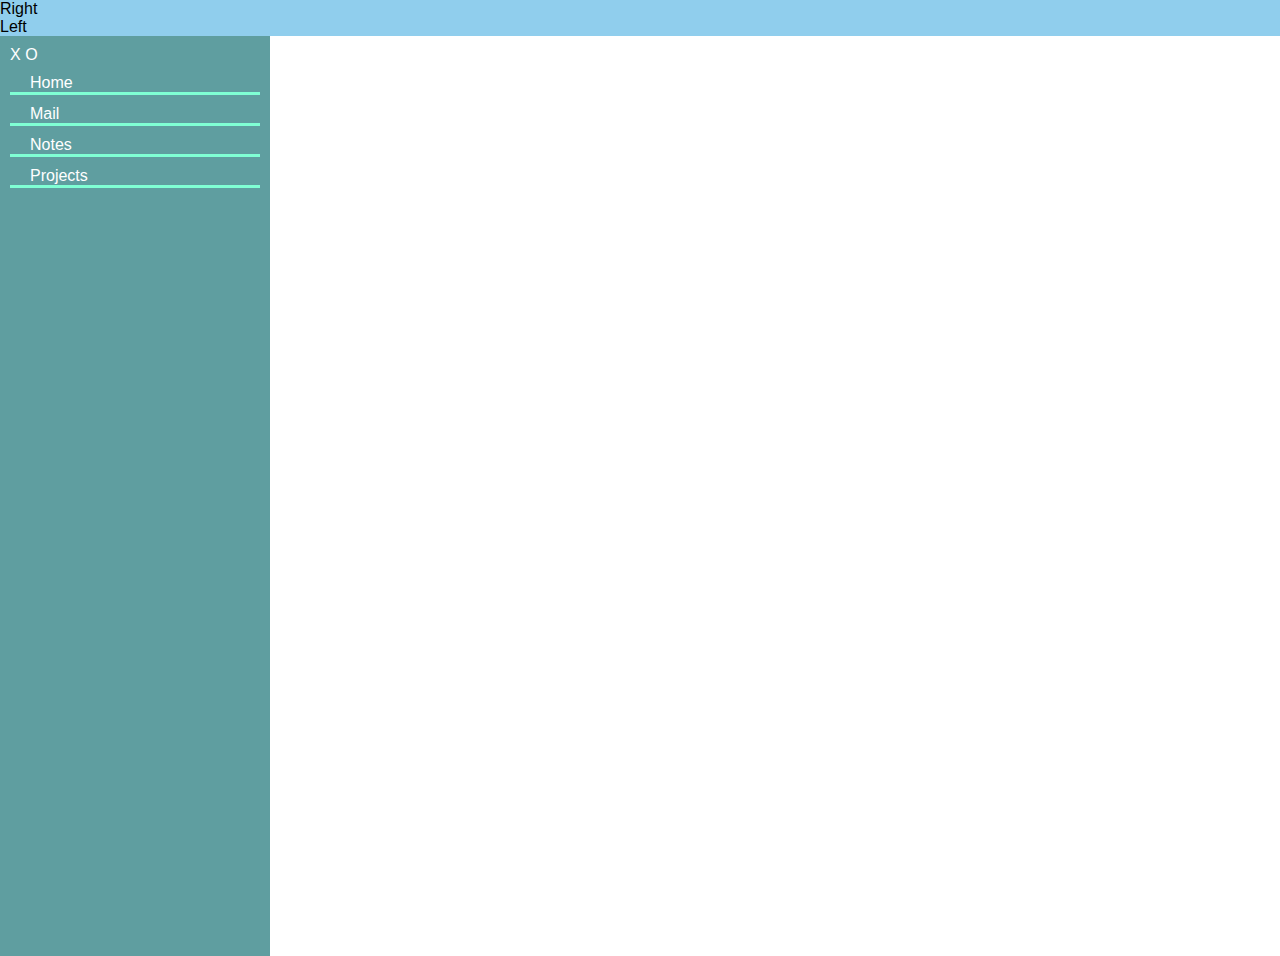
==== index.html @ 25ae701e "adding base code to repo" ====
<!DOCTYPE html>
<html lang="en">
<head>
    <meta charset="UTF-8">
    <meta name="viewport" content="width=device-width, initial-scale=1.0">
    <title>Task Management</title>
    <link href="https://cdn.lineicons.com/4.0/lineicons.css" rel="stylesheet" />
    <link rel="stylesheet" href="style.css">
</head>
<body>
    <div class="navbar">
       <p>Right</p>
       <p>Left</p>
    </div>

    <div class="sidebar" id="sidebar">
        <ul>
            <a href="javascript:void(0)" class="closebtn" onclick="toggle()">X</a>
            <a href="javascript:void(0)" class="openbtn" onclick="openNav()">O</a>
            <li><i class="lni lni-home"></i><a href="#home">Home</a></li>
            <li><i class="lni lni-envelope"></i><a href="#mail">Mail</a></li>
            <li><i class="lni lni-library"></i><a href="#notes">Notes</a></li>
            <li><i class="lni lni-folder"></i><a href="#projects">Projects</a></li>
        </ul>
    </div>

<script src="script.js"></script>
</body>
</html>
---- style.css ----
*{
    padding: 0px;
    margin: 0px;
    font-family: Arial, Helvetica, sans-serif;
}

body{
    /* background-color:rgb(32, 82, 126); */
}

.navbar{
    background-color:rgb(144, 206, 237);
}

.sidebar{
    background-color: cadetblue;
    width: 250px;
    height: 100vh;
    padding: 10px;
}

.sidebar a{
    text-decoration: none;
    color: white;
    text-align: center;
}

.sidebar li{
    margin-top: 10px;
    border-bottom: solid;
    border-color: aquamarine;
}

.sidebar i{
    padding: 10px;
    color: lightgreen;
}
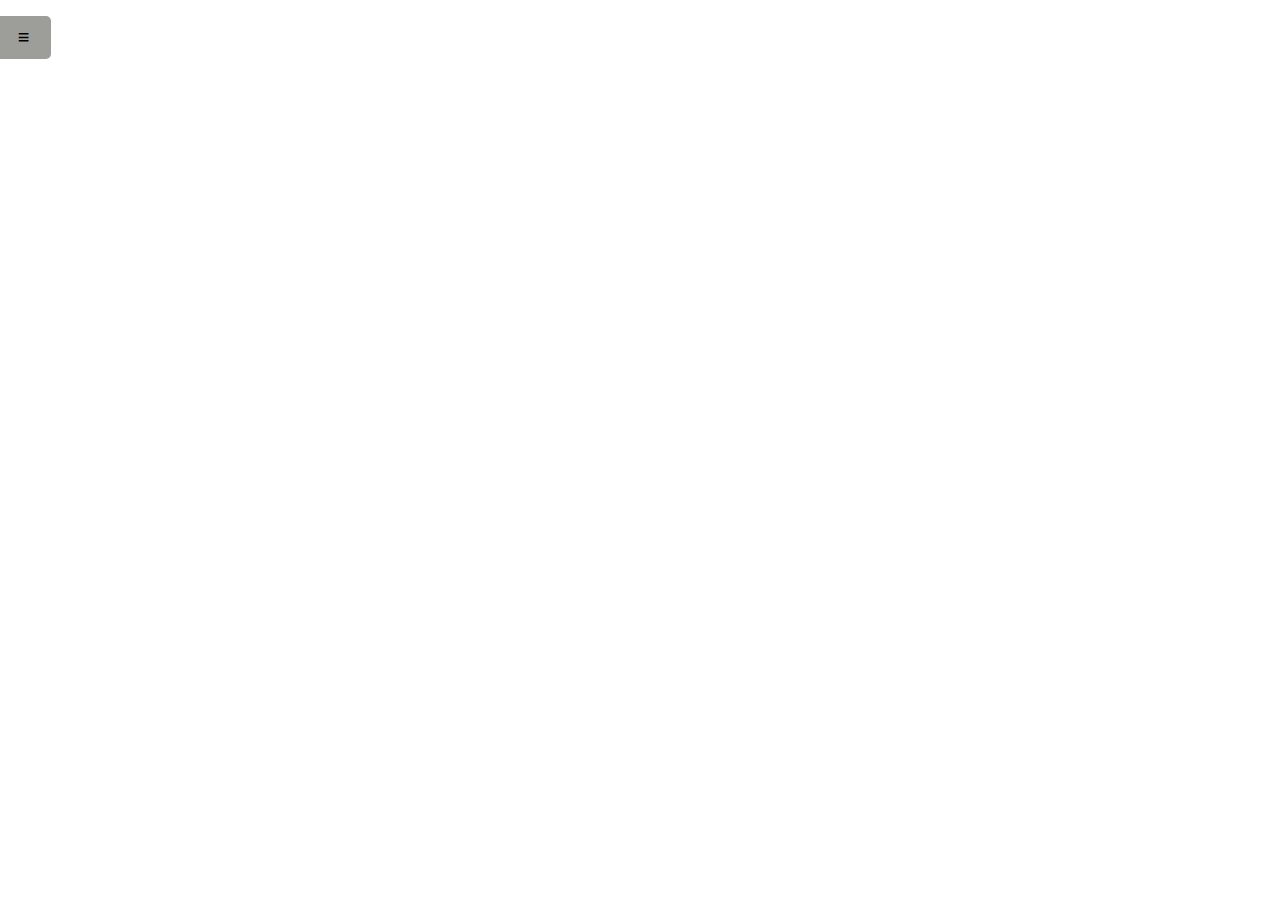
==== commit 16565b25: "making adjustment to side bar" ====
--- a/index.html
+++ b/index.html
@@ -8,22 +8,22 @@
     <link rel="stylesheet" href="style.css">
 </head>
 <body>
-    <div class="navbar">
-       <p>Right</p>
-       <p>Left</p>
+<div class="main">
+
+
+    <div id="mySidebar" class="sidebar">
+        <a href="javascript:void(0)" class="closebtn" onclick="closeNav()">×</a>
+        <a href="#">Home</a>
+        <a href="#">Services</a>
+        <a href="#">Clients</a>
+        <a href="#">Contact</a>
     </div>
 
-    <div class="sidebar" id="sidebar">
-        <ul>
-            <a href="javascript:void(0)" class="closebtn" onclick="toggle()">X</a>
-            <a href="javascript:void(0)" class="openbtn" onclick="openNav()">O</a>
-            <li><i class="lni lni-home"></i><a href="#home">Home</a></li>
-            <li><i class="lni lni-envelope"></i><a href="#mail">Mail</a></li>
-            <li><i class="lni lni-library"></i><a href="#notes">Notes</a></li>
-            <li><i class="lni lni-folder"></i><a href="#projects">Projects</a></li>
-        </ul>
+    <div id="main">
+        <button class="openbtn" onclick="openNav()">≡</button>
     </div>
 
+</div>
 <script src="script.js"></script>
 </body>
 </html>--- a/style.css
+++ b/style.css
@@ -8,30 +8,58 @@
     /* background-color:rgb(32, 82, 126); */
 }
 
-.navbar{
-    background-color:rgb(144, 206, 237);
+.sidebar {
+    height: 100%;
+    width: 0;
+    position: fixed;
+    z-index: 1;
+    top: 0;
+    left: 0;
+    background-color: rgba(0, 0, 0, 0.3);
+    overflow-x: hidden;
+    transition: 0.5s;
+    padding-top: 60px;
 }
 
-.sidebar{
-    background-color: cadetblue;
-    width: 250px;
-    height: 100vh;
-    padding: 10px;
+.sidebar a {
+    padding: 8px 8px 8px 32px;
+    text-decoration: none;
+    font-size: 25px;
+    color: lightgrey;
+    font-weight: bold;
+    display: block;
+    transition: 0.3s;
 }
 
-.sidebar a{
-    text-decoration: none;
-    color: white;
-    text-align: center;
+.sidebar a:hover {
+    color: black;
 }
 
-.sidebar li{
-    margin-top: 10px;
-    border-bottom: solid;
-    border-color: aquamarine;
+.sidebar .closebtn {
+    position: absolute;
+    top: 0;
+    right: 25px;
+    font-size: 36px;
+    margin-left: 50px;
 }
 
-.sidebar i{
-    padding: 10px;
-    color: lightgreen;
+.openbtn {
+    cursor: pointer;
+    background-color: rgba(9, 9, 0, 0.4);
+    padding: 10px 15px;
+    border: none;
+    border-radius: 5px;
+    margin-left: -20px;
+    width: 55px;
+    font-size: 20px;
+
+}
+
+.openbtn:hover {
+    background-color: #444;
+}
+
+#main {
+    transition: margin-left .5s;
+    padding: 16px;
 }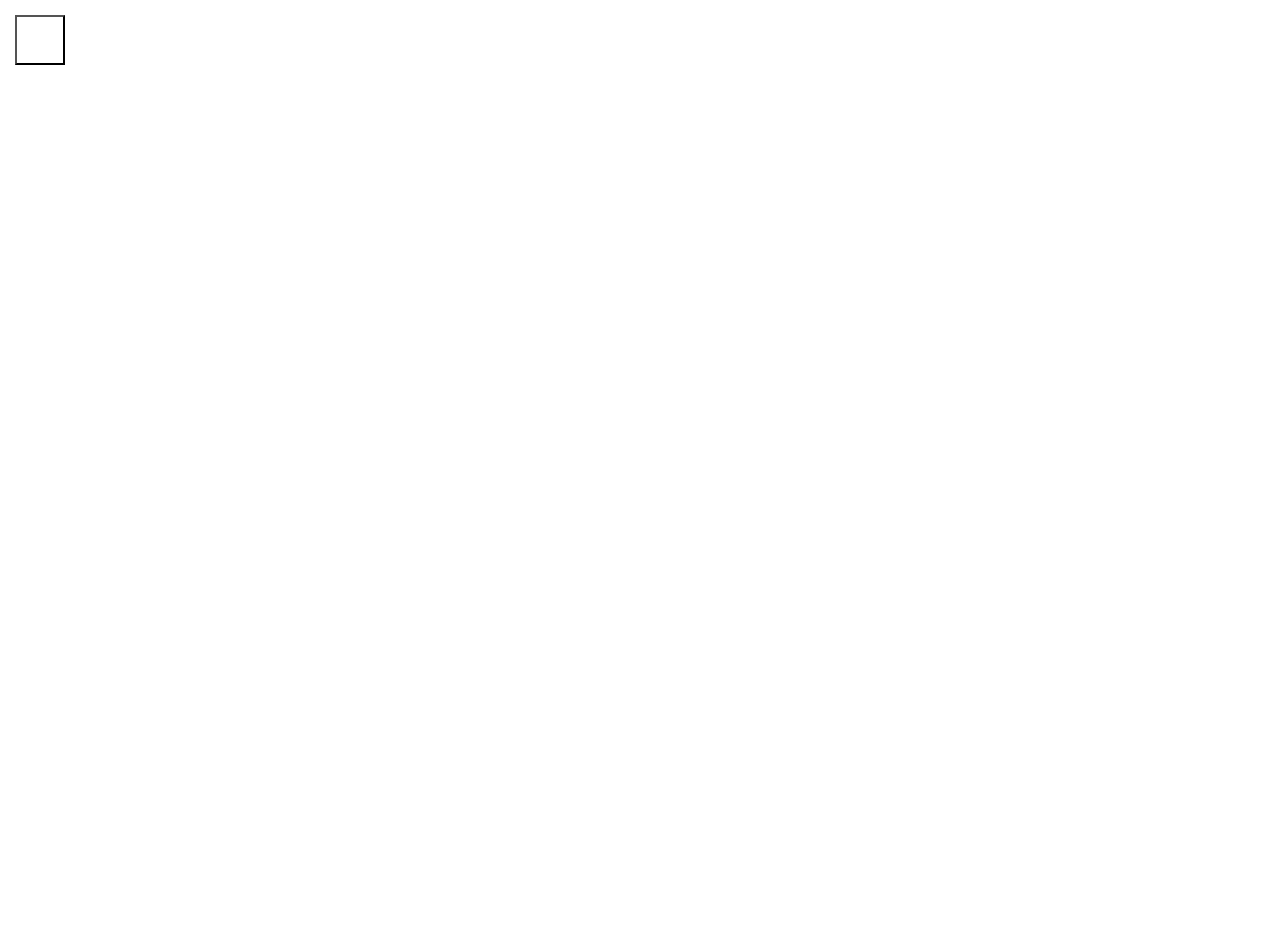
==== commit 45b73420: "sidebar look update" ====
--- a/index.html
+++ b/index.html
@@ -10,17 +10,23 @@
 <body>
 <div class="main">
 
+    <div class="closebar">
+        <button class="openbtn" onclick="openNav()"><i class="lni lni-key"></i></button>
+        <i class="lni lni-home"><a href="#"></a></i>
+        <i class="lni lni-envelope"><a href="#"></a></i>
+        <i class="lni lni-notepad"><a href="#"></a></i>
+        <i class="lni lni-cogs"><a href="#"></a></i>
+        <i class="lni lni-folder"><a href="#"></a></i>
+    </div>
+    
 
     <div id="mySidebar" class="sidebar">
-        <a href="javascript:void(0)" class="closebtn" onclick="closeNav()">×</a>
-        <a href="#">Home</a>
-        <a href="#">Services</a>
-        <a href="#">Clients</a>
-        <a href="#">Contact</a>
-    </div>
-
-    <div id="main">
-        <button class="openbtn" onclick="openNav()">≡</button>
+        <a href="javascript:void(0)" class="closebtn" onclick="closeNav()"><i class="lni lni-key"></i></a>
+        <i class="lni lni-home"><a href="#">Home</a></i>
+        <i class="lni lni-envelope"><a href="#">Mail</a></i>
+        <i class="lni lni-notepad"><a href="#">Notes</a></i>
+        <i class="lni lni-cogs"><a href="#">Task</a></i>
+        <i class="lni lni-folder"><a href="#">projects</a></i>
     </div>
 
 </div>
--- a/style.css
+++ b/style.css
@@ -5,7 +5,7 @@
 }
 
 body{
-    /* background-color:rgb(32, 82, 126); */
+
 }
 
 .sidebar {
@@ -15,24 +15,28 @@
     z-index: 1;
     top: 0;
     left: 0;
-    background-color: rgba(0, 0, 0, 0.3);
+    background-color: white;
     overflow-x: hidden;
     transition: 0.5s;
     padding-top: 60px;
 }
 
-.sidebar a {
+.sidebar i{
     padding: 8px 8px 8px 32px;
-    text-decoration: none;
-    font-size: 25px;
-    color: lightgrey;
-    font-weight: bold;
     display: block;
     transition: 0.3s;
 }
 
+.sidebar a{
+    padding: 10px 0px 0px 8px;
+    color: black;
+    text-decoration: none;
+    font-size: 20px;
+    font-weight: bold;
+}
+
 .sidebar a:hover {
-    color: black;
+    color: darkgray;
 }
 
 .sidebar .closebtn {
@@ -43,15 +47,29 @@
     margin-left: 50px;
 }
 
+.closebar{
+    display: block;
+    width: 50px;
+    height: 100vh;
+    font-size: 30px;
+    text-align: center;
+    padding: 15px;
+    transition: 0.5s;
+}
+
+.closebar i {
+    display: block;
+    padding: 10px;
+    cursor: pointer;
+}
+
 .openbtn {
     cursor: pointer;
-    background-color: rgba(9, 9, 0, 0.4);
-    padding: 10px 15px;
-    border: none;
-    border-radius: 5px;
-    margin-left: -20px;
-    width: 55px;
-    font-size: 20px;
+    font-size: 30px;
+    background-color: transparent;
+    padding: 10px 0px 20px 0px;
+    height: 50px;
+    width: 50px;
 
 }
 
@@ -59,6 +77,8 @@
     background-color: #444;
 }
 
+
+
 #main {
     transition: margin-left .5s;
     padding: 16px;
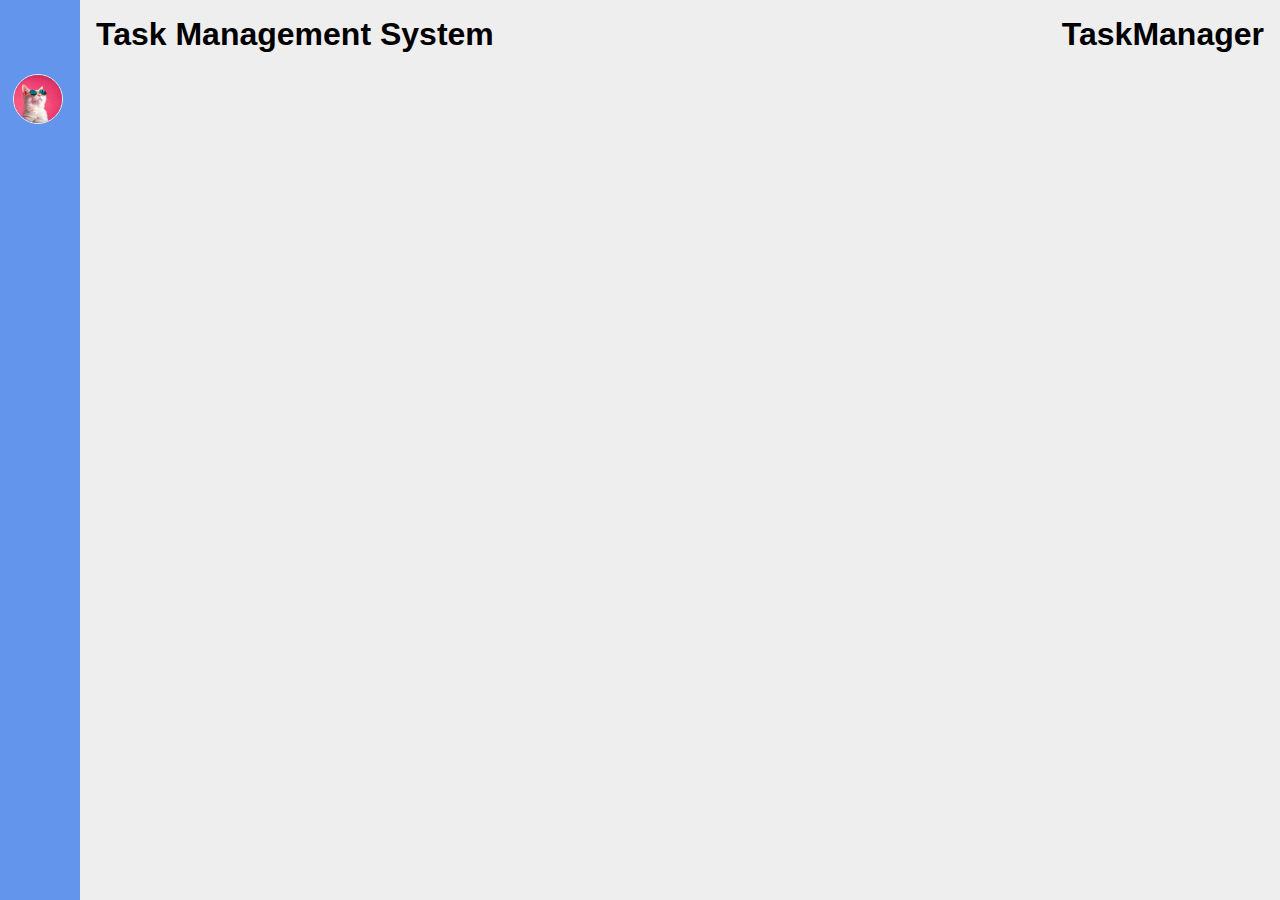
==== commit 9a702ee0: "sidebar remodel" ====
--- a/index.html
+++ b/index.html
@@ -7,29 +7,74 @@
     <link href="https://cdn.lineicons.com/4.0/lineicons.css" rel="stylesheet" />
     <link rel="stylesheet" href="style.css">
 </head>
-<body>
-<div class="main">
+<body> 
 
-    <div class="closebar">
-        <button class="openbtn" onclick="openNav()"><i class="lni lni-key"></i></button>
-        <i class="lni lni-home"><a href="#"></a></i>
-        <i class="lni lni-envelope"><a href="#"></a></i>
-        <i class="lni lni-notepad"><a href="#"></a></i>
-        <i class="lni lni-cogs"><a href="#"></a></i>
-        <i class="lni lni-folder"><a href="#"></a></i>
-    </div>
-    
+    <div class="sidebar">
+        <div class="top">
+            <i class="lni lni-pagination" id="btn"></i>
+            <div class="logo">
+                <i class="lni lni-direction-alt"></i>
+                <span>TaskManager</span>
+            </div>
+            <div class="user">
+                <img src="user-img.jpg" alt="user image" class="user-img">
+                <div>
+                    <p class="bold">Vhey Salvador</p>
+                    <p>Admin</p>
+                </div>
+            </div>
+        </div>
+        <ul>
+            <li>
+                <a href="#">
+                    <i class="lni lni-home"></i>
+                    <span class="nav-item">Home</span>
+                </a>
+                <span class="tooltip">Home</span>
+            </li>
 
-    <div id="mySidebar" class="sidebar">
-        <a href="javascript:void(0)" class="closebtn" onclick="closeNav()"><i class="lni lni-key"></i></a>
-        <i class="lni lni-home"><a href="#">Home</a></i>
-        <i class="lni lni-envelope"><a href="#">Mail</a></i>
-        <i class="lni lni-notepad"><a href="#">Notes</a></i>
-        <i class="lni lni-cogs"><a href="#">Task</a></i>
-        <i class="lni lni-folder"><a href="#">projects</a></i>
+            <li>
+                <a href="#">
+                    <i class="lni lni-envelope"></i>
+                    <span class="nav-item">Mail</span>
+                </a>
+                <span class="tooltip">Mail</span>
+            </li>
+            
+            <li>
+                <a href="#">
+                    <i class="lni lni-notepad"></i>
+                    <span class="nav-item">Notes</span>
+                </a>
+                <span class="tooltip">Notes</span>
+            </li>
+
+            <li>
+                <a href="#">
+                    <i class="lni lni-cogs"></i>
+                    <span class="nav-item">Task</span>
+                </a>
+                <span class="tooltip">Task</span>
+            </li>
+            
+            <li>
+                <a href="#">
+                <i class="lni lni-folder"></i>
+                    <span class="nav-item">projects</span>
+                </a>
+                <span class="tooltip">projects</span>
+            </li>
+        </ul>
+        
     </div>
 
-</div>
+    <div class="main-content">
+        <div class="container">
+            <h1>Task Management System</h1>
+            <h1>TaskManager</h1>
+        </div>
+    </div>
+
+</body>
 <script src="script.js"></script>
-</body>
 </html>--- a/style.css
+++ b/style.css
@@ -1,85 +1,166 @@
 *{
     padding: 0px;
     margin: 0px;
-    font-family: Arial, Helvetica, sans-serif;
+    box-sizing: border-box;
+    font-family: 'Segoe UI', Tahoma, Geneva, Verdana, sans-serif;
 }
 
-body{
-
+.user-img{
+    width: 50px;
+    height: 50px;
+    border-radius: 100%;
+    border: 1px solid #eee;
 }
 
-.sidebar {
-    height: 100%;
-    width: 0;
-    position: fixed;
-    z-index: 1;
+.sidebar{
+    position: absolute;
     top: 0;
     left: 0;
-    background-color: white;
-    overflow-x: hidden;
-    transition: 0.5s;
-    padding-top: 60px;
+    height: 100vh;
+    width: 84px;
+    background-color: cornflowerblue;
+    padding: 0.4rem 0.8rem;
+    transition: all 0.9 ease;
 }
 
-.sidebar i{
-    padding: 8px 8px 8px 32px;
-    display: block;
-    transition: 0.3s;
+.sidebar.active ~ .main-content {
+    left: 250px;
+    width: calc(100% - 250px);
 }
 
-.sidebar a{
-    padding: 10px 0px 0px 8px;
-    color: black;
-    text-decoration: none;
-    font-size: 20px;
-    font-weight: bold;
+.sidebar.active {
+    width: 250px;
 }
 
-.sidebar a:hover {
-    color: darkgray;
-}
-
-.sidebar .closebtn {
+.sidebar #btn{
     position: absolute;
-    top: 0;
-    right: 25px;
-    font-size: 36px;
-    margin-left: 50px;
-}
-
-.closebar{
-    display: block;
-    width: 50px;
-    height: 100vh;
-    font-size: 30px;
-    text-align: center;
-    padding: 15px;
-    transition: 0.5s;
-}
-
-.closebar i {
-    display: block;
-    padding: 10px;
+    color: #fff;
+    top: .4rem;
+    left: 50%;
+    font-size: 1.2rem;
+    line-height: 50px;
+    transform: translate(-50%);
     cursor: pointer;
 }
 
-.openbtn {
-    cursor: pointer;
-    font-size: 30px;
-    background-color: transparent;
-    padding: 10px 0px 20px 0px;
-    height: 50px;
-    width: 50px;
-
+.sidebar.active #btn{
+    left: 90%;
 }
 
-.openbtn:hover {
-    background-color: #444;
+.sidebar .top .logo{
+    color: white;
+    display: flex;
+    height: 50px;
+    width: 100%;
+    align-items: center;
+    pointer-events: none;
+    opacity: 0;
 }
 
+.sidebar.active .top .logo{
+    opacity: 1;
+}
 
+.top .logo i{
+    font: 2rem;
+    margin-right: 5px;
+}
 
-#main {
-    transition: margin-left .5s;
-    padding: 16px;
+.user{
+    display: flex;
+    align-items: center;
+    margin: 1rem 0;
+}
+
+.user p{
+    color: white;
+    opacity: 1;
+    margin-left: 1rem;
+}
+
+.bold{
+    font-weight: 600;
+}
+
+.sidebar p{
+    opacity: 0;
+}
+
+.sidebar.active p{
+    opacity: 1;
+}
+
+.sidebar ul li {
+    position: relative;
+    list-style-type: none;
+    height: 50px;
+    width: 90%;
+    margin: 0.8rem auto;
+    line-height: 50px;
+}
+
+.sidebar ul li a{
+    color: #fff;
+    display: flex;
+    align-items: center;
+    text-decoration: none;
+    border-radius: 0.8rem;
+}
+
+.sidebar ul li a:hover {
+    background-color: #fff;
+    color: cornflowerblue;
+}
+
+.sidebar ul li a i {
+    min-width: 50px;
+    text-align: center;
+    height: 50px;
+    border-radius: 12px;
+    line-height: 50px;
+}
+
+.sidebar .nav-item{
+    opacity: 0;
+}
+
+.sidebar.active .nav-item{
+    opacity: 1;
+}
+
+.sidebar ul li .tooltip {
+    position: absolute;
+    left: 125px;
+    top: 50%;
+    transform: translate(-50%, -50%);
+    box-shadow: 0 0.5rem 0.8rem rgba(0, 0, 0, 0.2);
+    border-radius: .6rem;
+    padding: .4rem 1.2rem;
+    line-height: 1.8rem;
+    z-index: 20;
+    opacity: 0;
+}
+
+.sidebar ul li:hover .tooltip{
+    opacity: 1;
+}
+
+.sidebar.active ul li .tooltip{
+    display: none;
+}
+
+.main-content{
+    position: relative;
+    background-color: #eee;
+    min-height: 100vh;
+    top: 0;
+    left: 80px;
+    transition: all 0.5s ease;
+    width: calc(100% - 80px);
+    padding: 1rem;
+}
+
+.container {
+    display: flex;
+    justify-content: space-between;
 }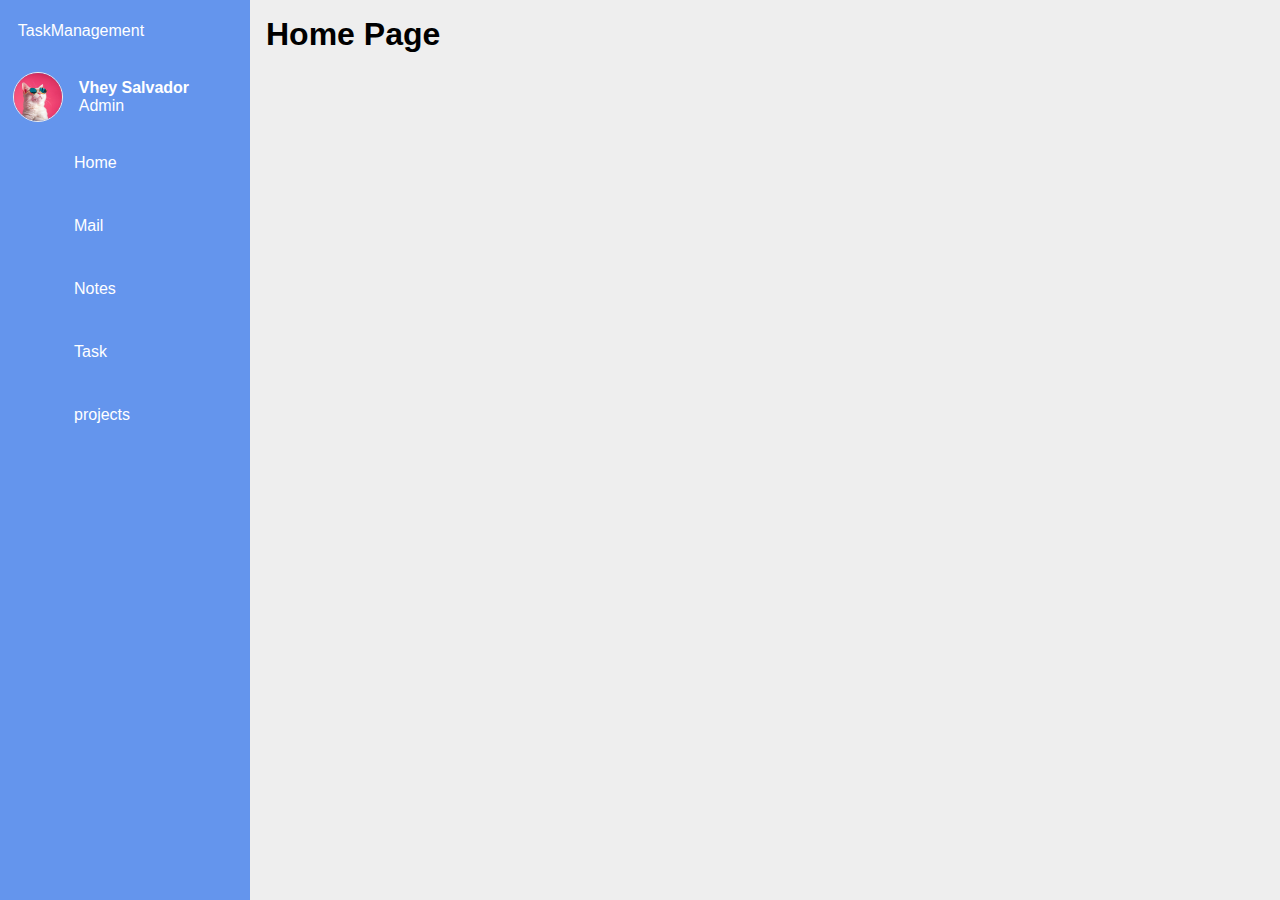
==== commit fe7cfb4d: "add card to task menu" ====
--- a/index.html
+++ b/index.html
@@ -9,12 +9,12 @@
 </head>
 <body> 
 
-    <div class="sidebar">
+    <div class="sidebar active">
         <div class="top">
             <i class="lni lni-pagination" id="btn"></i>
             <div class="logo">
                 <i class="lni lni-direction-alt"></i>
-                <span>TaskManager</span>
+                <span>TaskManagement</span>
             </div>
             <div class="user">
                 <img src="user-img.jpg" alt="user image" class="user-img">
@@ -34,7 +34,7 @@
             </li>
 
             <li>
-                <a href="#">
+                <a href="#" id="mail-content">
                     <i class="lni lni-envelope"></i>
                     <span class="nav-item">Mail</span>
                 </a>
@@ -50,7 +50,7 @@
             </li>
 
             <li>
-                <a href="#">
+                <a href="task.html" id="task-content">
                     <i class="lni lni-cogs"></i>
                     <span class="nav-item">Task</span>
                 </a>
@@ -69,10 +69,7 @@
     </div>
 
     <div class="main-content">
-        <div class="container">
-            <h1>Task Management System</h1>
-            <h1>TaskManager</h1>
-        </div>
+        <h1>Home Page</h1>
     </div>
 
 </body>
